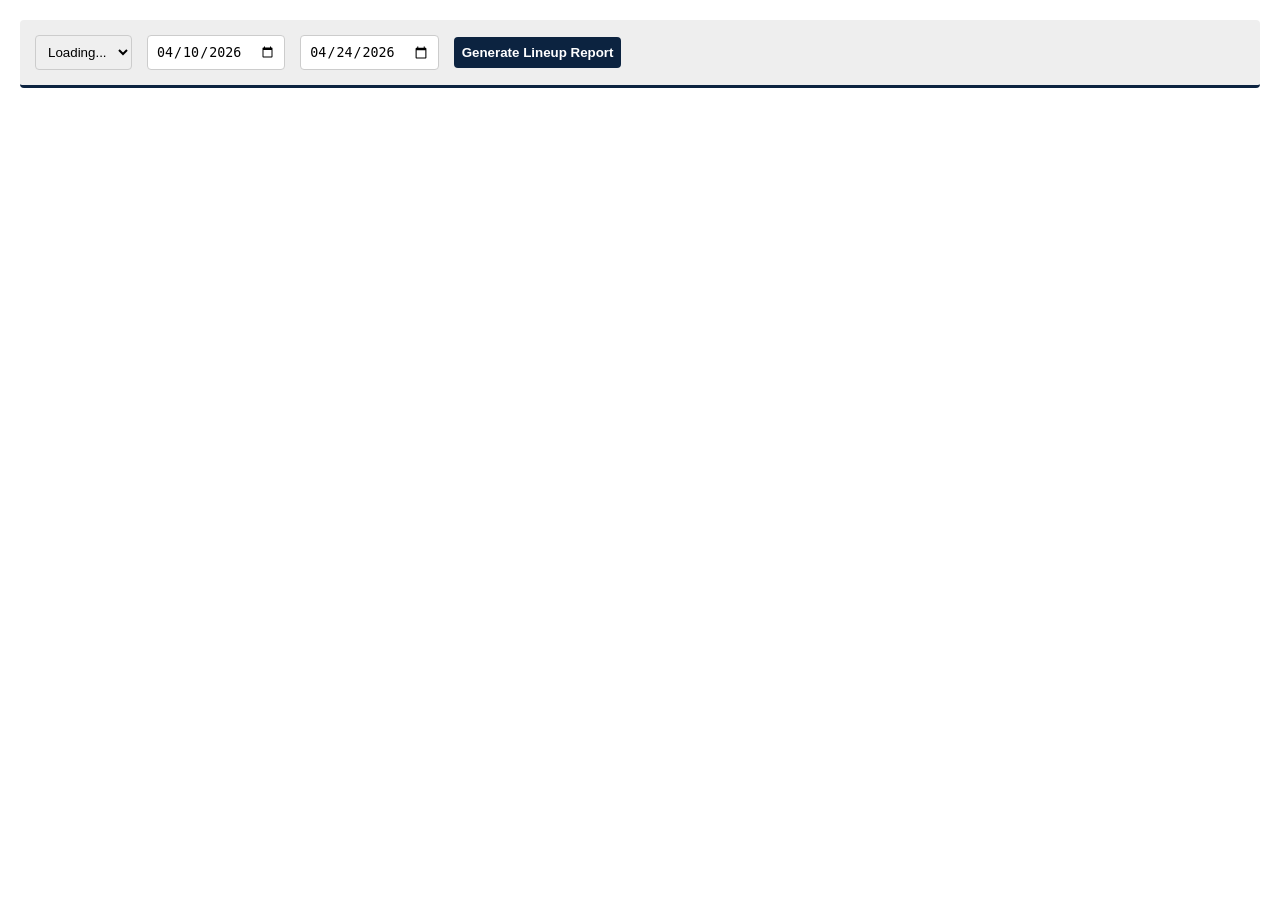
==== lineups.html @ 0281684c "Add files via upload" ====
<!DOCTYPE html>
<html lang="en">
<head>
    <meta charset="UTF-8">
    <title>MLB Lineup Matrix - Platoon Analytics</title>
    <style>
        :root { --primary: #0C2340; --secondary: #eeeeee; --accent: #005a9c; --bench: #f1f1f1; --highlight: #fff9c4; }
        body { font-family: -apple-system, sans-serif; margin: 20px; background: #fff; }
        
        .header-ui { background: var(--secondary); padding: 15px; border-radius: 4px; margin-bottom: 20px; display: flex; gap: 15px; align-items: center; border-bottom: 3px solid var(--primary); }
        select, input, button { padding: 8px; border: 1px solid #ccc; border-radius: 4px; }
        button { background: var(--primary); color: white; cursor: pointer; border: none; font-weight: bold; }

        .table-container { overflow-x: auto; margin-bottom: 40px; }
        table { width: 100%; border-collapse: collapse; min-width: 900px; }
        th, td { border: 1px solid #e0e0e0; padding: 10px; text-align: center; font-size: 13px; }
        
        .player-name { position: sticky; left: 0; background: white; z-index: 2; text-align: left; font-weight: 600; border-right: 2px solid var(--primary); min-width: 180px; }
        .bat-hand { font-size: 10px; color: #666; margin-left: 5px; font-weight: normal; }
        .hand-L, .hand-S { color: #d32f2f; font-weight: bold; }

        th { background: var(--primary); color: white; vertical-align: bottom; }
        .opp-pitcher { font-size: 11px; display: block; color: #ffeb3b; margin-top: 4px; font-weight: bold; }
        .section-divider { background: #e9ecef; font-weight: bold; text-align: left; padding: 8px 15px; text-transform: uppercase; font-size: 11px; color: #444; }

        /* Platoon Summary Styles */
        .platoon-container { display: flex; gap: 20px; margin-top: 30px; }
        .platoon-box { flex: 1; border: 1px solid var(--primary); border-radius: 4px; overflow: hidden; }
        .platoon-box h3 { background: var(--primary); color: white; margin: 0; padding: 10px; font-size: 14px; text-align: center; }
    </style>
</head>
<body>

    <div class="header-ui">
        <select id="teamSelect"><option>Loading...</option></select>
        <input type="date" id="startDate" value="2026-04-10">
        <input type="date" id="endDate" value="2026-04-24">
        <button onclick="generateReport()">Generate Lineup Report</button>
        <span id="status"></span>
    </div>

    <div class="table-container">
        <table id="mainTable">
            <thead id="tableHeader"></thead>
            <tbody id="tableBody"></tbody>
        </table>
    </div>

    <div class="platoon-container" id="platoonSummary" style="display:none;">
        <div class="platoon-box">
            <h3>Most Common vs RHP</h3>
            <table id="vRTable"><thead><tr><th>#</th><th>Player</th><th>Pos</th></tr></thead><tbody></tbody></table>
        </div>
        <div class="platoon-box">
            <h3>Most Common vs LHP</h3>
            <table id="vLTable"><thead><tr><th>#</th><th>Player</th><th>Pos</th></tr></thead><tbody></tbody></table>
        </div>
    </div>

<script>
const BASE_URL = "https://statsapi.mlb.com/api/v1";

async function init() {
    const resp = await fetch(`${BASE_URL}/teams?sportId=1`);
    const data = await resp.json();
    document.getElementById('teamSelect').innerHTML = data.teams
        .sort((a, b) => a.name.localeCompare(b.name))
        .map(t => `<option value="${t.id}">${t.name}</option>`).join('');
}

async function generateReport() {
    const teamId = document.getElementById('teamSelect').value;
    const start = document.getElementById('startDate').value;
    const end = document.getElementById('endDate').value;
    document.getElementById('status').innerText = "Calculating Platoon Splits...";

    const schedResp = await fetch(`${BASE_URL}/schedule?teamId=${teamId}&startDate=${start}&endDate=${end}&sportId=1`);
    const schedData = await schedResp.json();
    
    const dates = schedData.dates.map(d => d.date).reverse();
    const latestDate = dates[0];
    const playerMatrix = {};
    const pitcherHands = {};
    
    // Track frequencies: { 'L': { 1: { 'Player Name': count } } }
    const freq = { 'L': {}, 'R': {} };
    for (let i=1; i<=9; i++) { freq.L[i] = {}; freq.R[i] = {}; }

    for (const day of schedData.dates) {
        const dateStr = day.date;
        for (const game of day.games) {
            const boxResp = await fetch(`${BASE_URL}/game/${game.gamePk}/boxscore`);
            const boxData = await boxResp.json();
            
            const isHome = boxData.teams.home.team.id == teamId;
            const mySide = isHome ? 'home' : 'away';
            const oppSide = isHome ? 'away' : 'home';
            
            const oppPitcherId = boxData.teams[oppSide].pitchers[0];
            let pHand = null;
            if (oppPitcherId) {
                const pResp = await fetch(`${BASE_URL}/people/${oppPitcherId}`);
                const pData = await pResp.json();
                pHand = pData.people[0].pitchHand.code;
                pitcherHands[dateStr] = pHand;
            }

            const players = boxData.teams[mySide].players;
            boxData.teams[mySide].battingOrder.forEach((id, idx) => {
                const orderSpot = idx + 1;
                const p = players["ID" + id];
                const name = p.person.fullName;
                const pos = p.position.abbreviation;

                if (!playerMatrix[name]) {
                    playerMatrix[name] = { data: {}, orderInLatest: 99, batSide: '?' };
                }

                playerMatrix[name].data[dateStr] = `${pos}-${orderSpot}`;
                if (dateStr === latestDate) playerMatrix[name].orderInLatest = orderSpot;

                // Log frequency if we have pitcher handedness
                if (pHand && orderSpot <= 9) {
                    const key = `${name}|${pos}`;
                    freq[pHand][orderSpot][key] = (freq[pHand][orderSpot][key] || 0) + 1;
                }
            });
        }
    }

    renderTable(dates, playerMatrix, pitcherHands);
    renderPlatoon(freq);
    document.getElementById('status').innerText = "";
    document.getElementById('platoonSummary').style.display = 'flex';
}


function renderTable(dates, matrix, hands) {
    let headHtml = `<tr><th class="player-name">Player</th>`;
    dates.forEach(d => {
        const hand = hands[d] ? `v${hands[d]}` : '--';
        headHtml += `<th><span class="date-cell">${d.substring(5).replace('-', '/')}</span><span class="opp-pitcher">${hand}</span></th>`;
    });
    document.getElementById('tableHeader').innerHTML = headHtml + `</tr>`;

    const playerList = Object.keys(matrix).map(name => ({ name, ...matrix[name] }));
    const starters = playerList.filter(p => p.orderInLatest <= 9).sort((a, b) => a.orderInLatest - b.orderInLatest);
    const bench = playerList.filter(p => p.orderInLatest === 99).sort((a, b) => a.name.localeCompare(b.name));

    let bodyHtml = `<tr class="section-divider"><td colspan="${dates.length + 1}">Most Recent Game Lineup</td></tr>`;
    starters.forEach(p => bodyHtml += createRow(p, dates));
    bodyHtml += `<tr class="section-divider"><td colspan="${dates.length + 1}">Bench / Depth</td></tr>`;
    bench.forEach(p => bodyHtml += createRow(p, dates, true));
    document.getElementById('tableBody').innerHTML = bodyHtml;
}

function createRow(p, dates, isBench = false) {
    let row = `<tr class="${isBench ? 'bench-row' : ''}"><td class="player-name">${p.name}</td>`;
    dates.forEach(date => { row += `<td>${p.data[date] || '--'}</td>`; });
    return row + `</tr>`;
}

init();
</script>
</body>
</html>
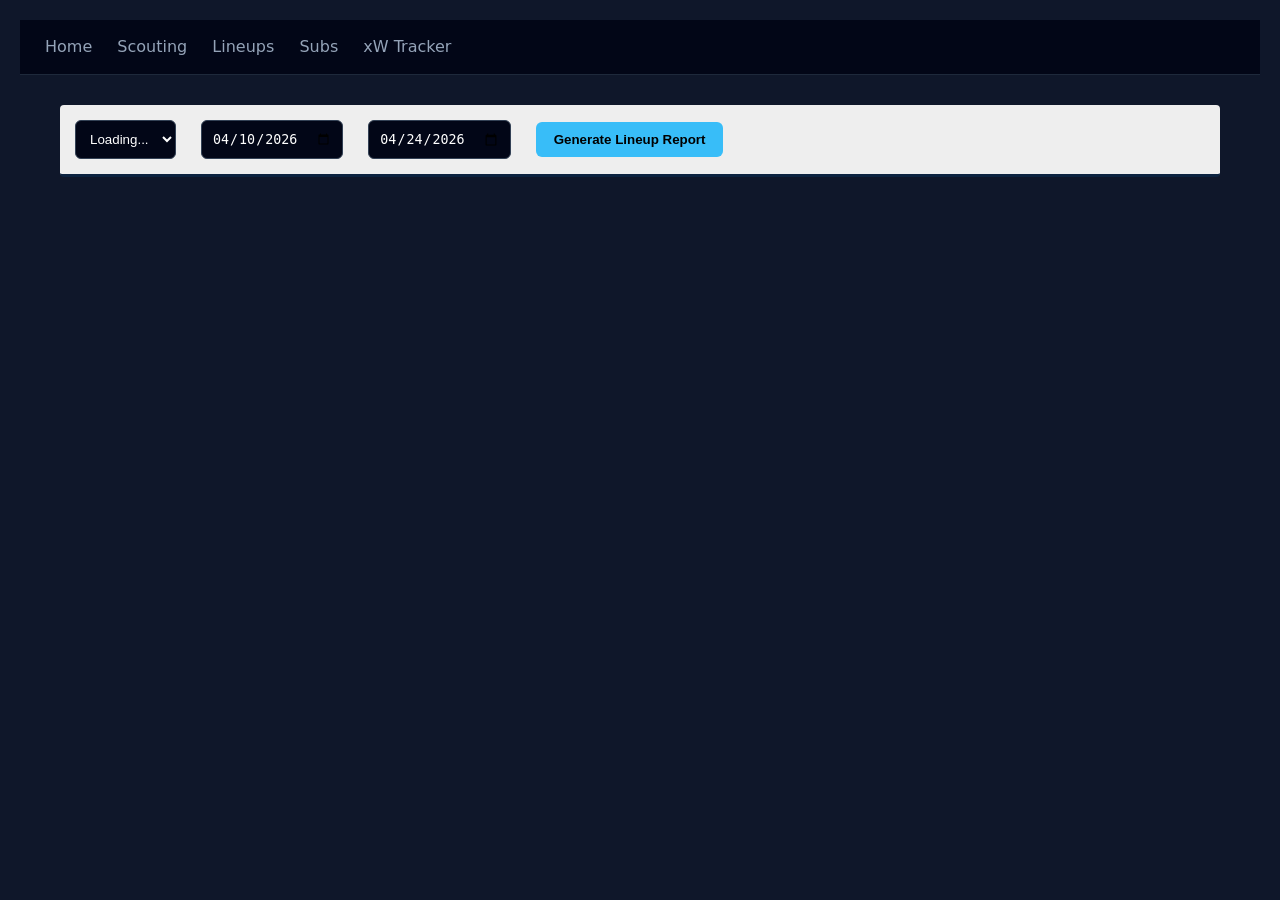
==== commit 561b3097: "Add files via upload" ====
--- a/lineups.html
+++ b/lineups.html
@@ -28,8 +28,17 @@
         .platoon-box { flex: 1; border: 1px solid var(--primary); border-radius: 4px; overflow: hidden; }
         .platoon-box h3 { background: var(--primary); color: white; margin: 0; padding: 10px; font-size: 14px; text-align: center; }
     </style>
+<link rel="stylesheet" href="styles.css">
 </head>
 <body>
+<div class="navbar">
+<a href="index.html">Home</a>
+<a href="scouting.html">Scouting</a>
+<a href="lineups.html">Lineups</a>
+<a href="Subs.html">Subs</a>
+<a href="xW.html">xW Tracker</a>
+</div>
+<div class="container">
 
     <div class="header-ui">
         <select id="teamSelect"><option>Loading...</option></select>
@@ -162,5 +171,6 @@
 
 init();
 </script>
+</div>
 </body>
 </html>
--- a/styles.css
+++ b/styles.css
@@ -0,0 +1,18 @@
+/* GLOBAL STYLES (from ChatGPT) */
+*{margin:0;padding:0;box-sizing:border-box;}
+body{font-family:'Segoe UI',system-ui,sans-serif;background:#0f172a;color:#e5e7eb;line-height:1.5;}
+.container{max-width:1200px;margin:auto;padding:30px 20px;}
+.navbar{background:#020617;padding:15px 25px;border-bottom:1px solid #1e293b;}
+.navbar a{color:#94a3b8;margin-right:20px;text-decoration:none;font-weight:500;}
+.navbar a:hover{color:#38bdf8;}
+h1{font-size:2rem;margin-bottom:10px;}
+.section-title{margin-top:40px;margin-bottom:15px;font-size:1.2rem;color:#38bdf8;border-left:4px solid #38bdf8;padding-left:10px;}
+.card{background:#020617;border:1px solid #1e293b;border-radius:10px;padding:20px;margin-bottom:20px;}
+button{background:#38bdf8;border:none;color:black;padding:10px 18px;border-radius:6px;cursor:pointer;font-weight:bold;}
+button:hover{background:#0ea5e9;}
+input,select{padding:10px;border-radius:6px;border:1px solid #334155;background:#020617;color:white;margin-right:10px;}
+table{width:100%;border-collapse:collapse;margin-top:15px;font-size:0.9rem;}
+th{background:#020617;color:#38bdf8;padding:12px;border-bottom:1px solid #1e293b;}
+td{padding:10px;border-bottom:1px solid #1e293b;}
+tr:hover{background:#020617;}
+.loading{text-align:center;padding:40px;color:#94a3b8;}
